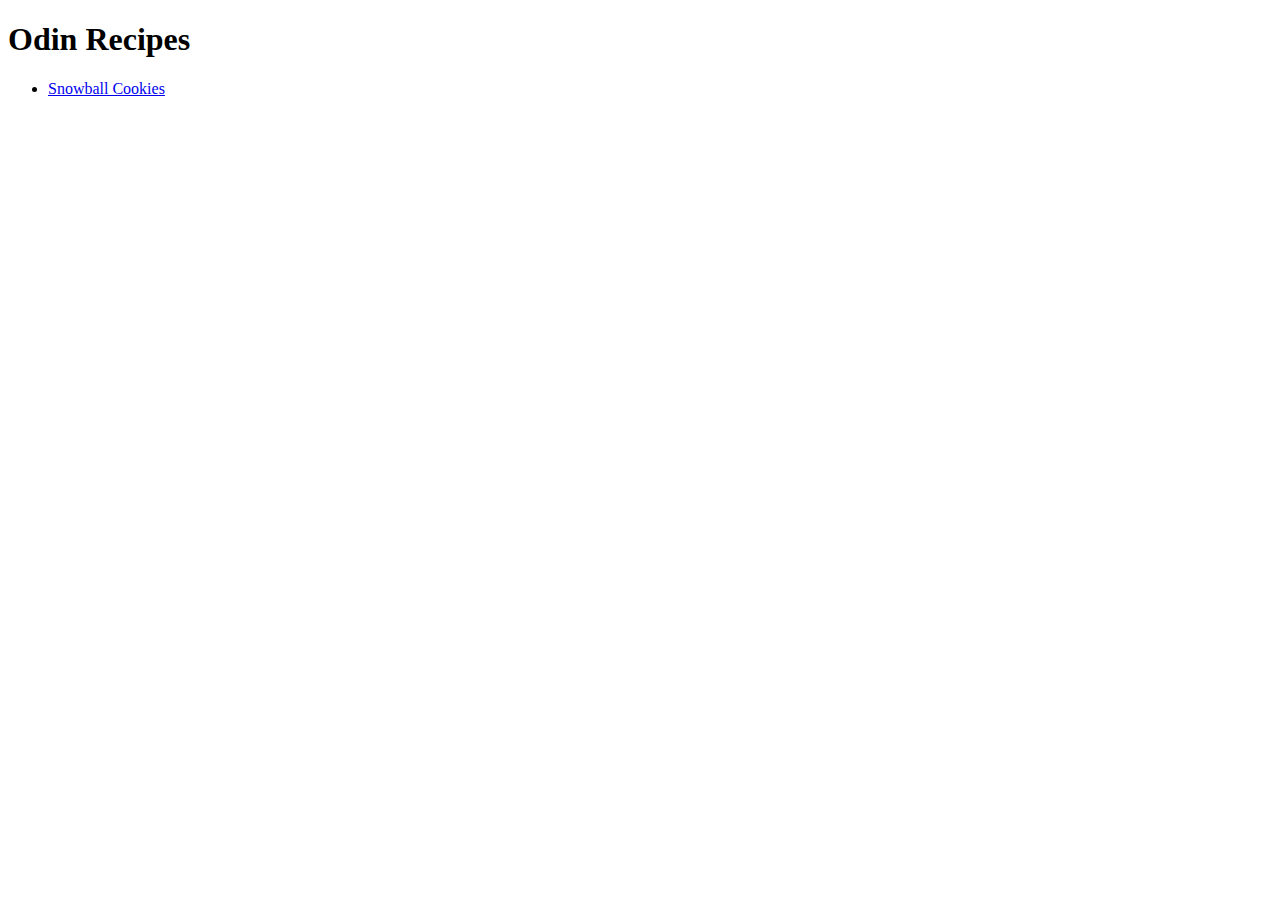
==== index.html @ f505d0d3 "Added working index file and dummy recipes" ====
<!DOCTYPE html>
<html lang="en">
<head>
    <meta charset="UTF-8">
    <title>A Recipe Book</title>
</head>
<body>
    <h1>Odin Recipes</h1>
    <ul>
        <li><a href="recipes/snowballs.html">Snowball Cookies</a></li>
    </ul>
</body>
</html>
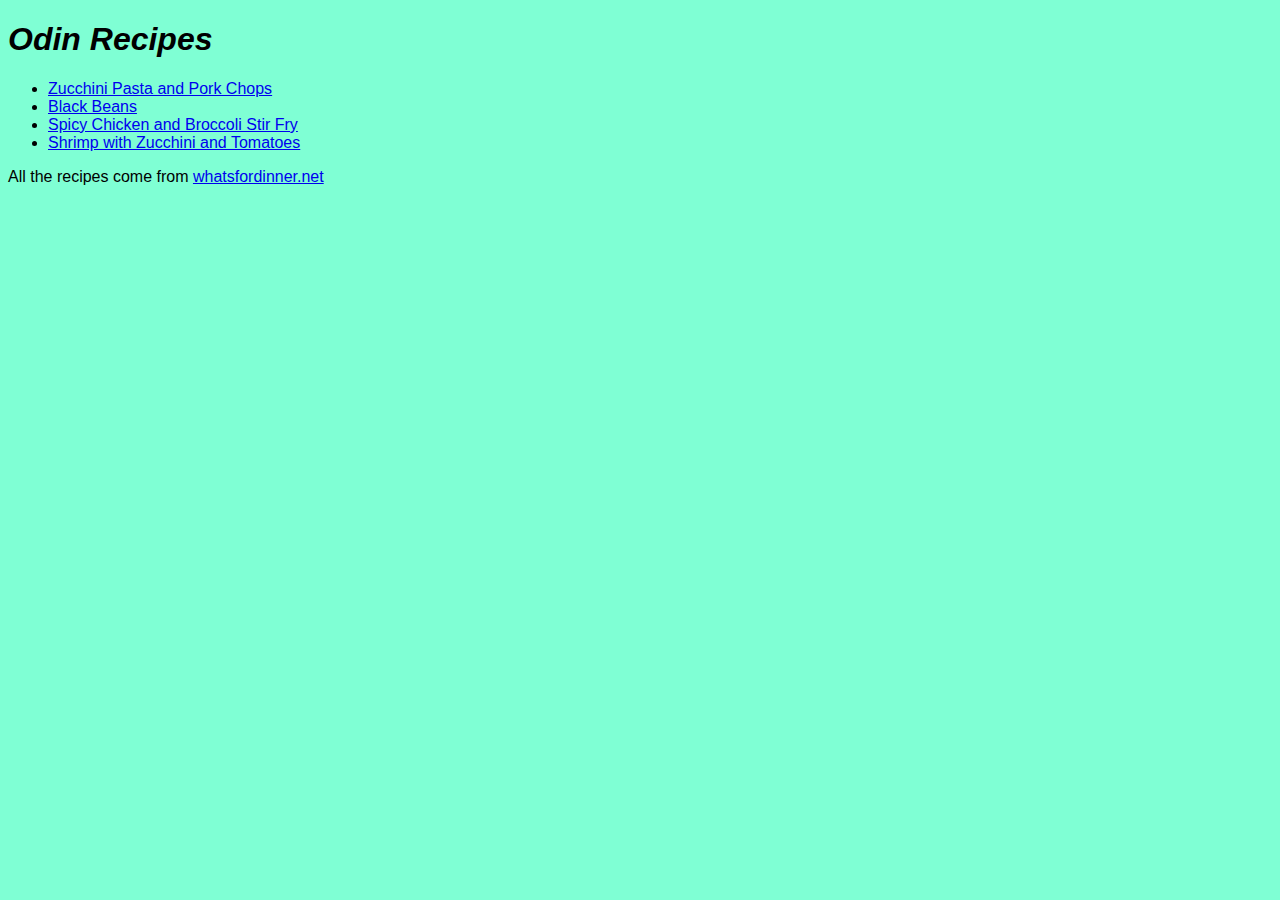
==== commit af03f441: "styled the pages" ====
--- a/index.html
+++ b/index.html
@@ -3,11 +3,23 @@
 <head>
     <meta charset="UTF-8">
     <title>A Recipe Book</title>
+    <link rel="stylesheet" href="styles.css">
 </head>
 <body>
-    <h1>Odin Recipes</h1>
+    <h1 class="title">Odin Recipes</h1>
     <ul>
-        <li><a href="recipes/snowballs.html">Snowball Cookies</a></li>
+        <li><a href="recipes/zucchini-pasta.html" target="_blank">Zucchini Pasta and Pork Chops</a></li>
+        <li><a href="recipes/black-beans.html" target="_blank">Black Beans</a></li>
+        <li><a href="recipes/chicken-broccoli.html" target="_blank">Spicy Chicken and Broccoli Stir Fry</a></li>
+        <li><a href="recipes/shrimp-zucchini.html" target="_blank">Shrimp with Zucchini and Tomatoes</a></li>
     </ul>
+    <p>All the recipes come from <a href="https://whatsfordinner.net/">whatsfordinner.net</a></p>
 </body>
-</html>+</html>
+
+<!--every recipe page will need
+    1. name of recipe (header)
+    2. picture of dish
+    3. description of dish 
+    4. ingredients (unordered list)
+    5. recipe, with steps (ordered list)-->--- a/styles.css
+++ b/styles.css
@@ -0,0 +1,12 @@
+* {
+    background-color: aquamarine;
+    font-family: Verdana, sans-serif;
+}
+
+.title {
+    font-style: italic;
+}
+
+.blurb {
+    font-family: cursive;
+}